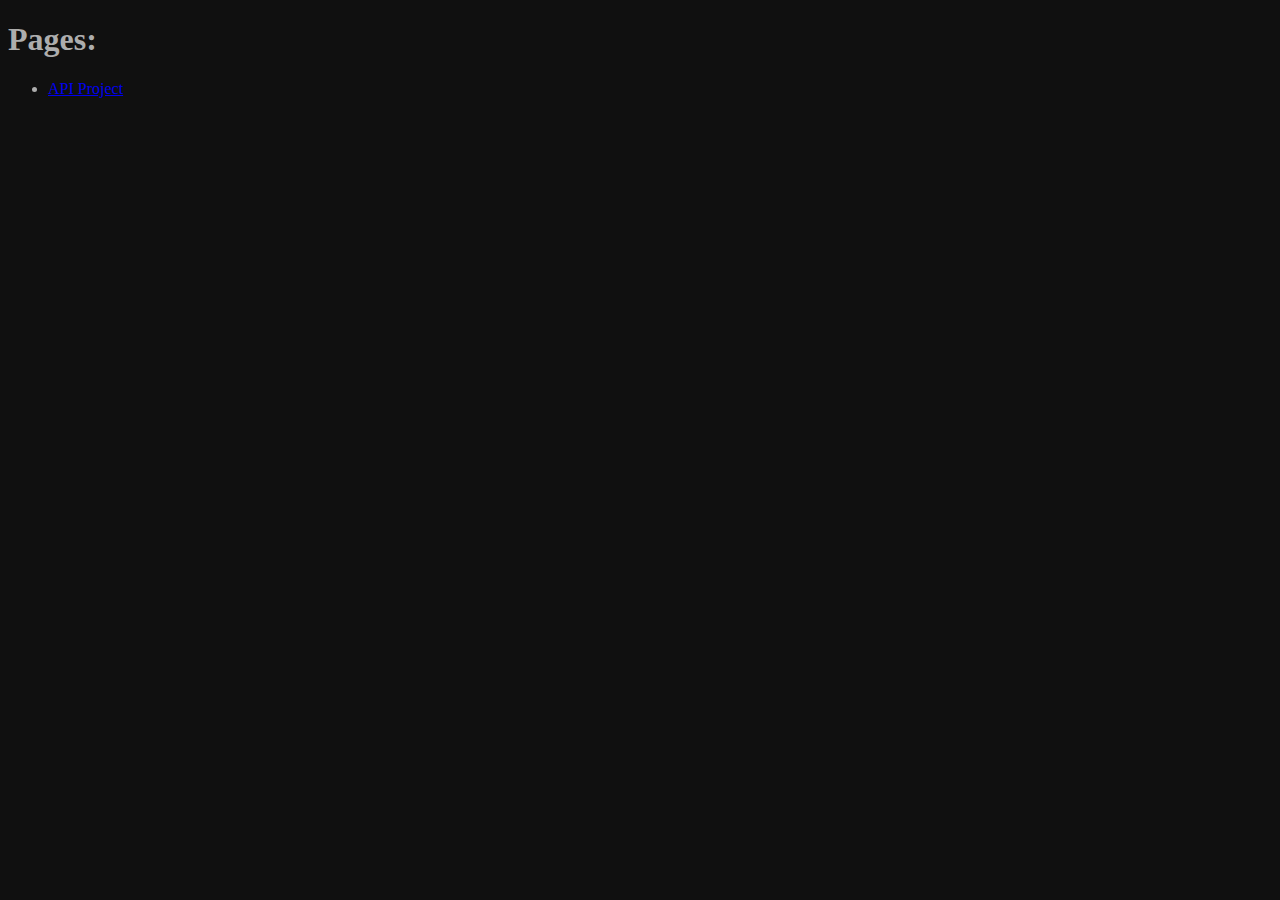
==== index.html @ 1bef49cb "Add files via upload" ====
<!DOCTYPE html>
<html lang="en">
<head>
    <meta charset="UTF-8">
    <meta name="viewport" content="width=device-width, initial-scale=1.0">
    <title>Main</title>
    <link rel="stylesheet" href="style.css">
</head>
<body>
    <header>
        <h1>Pages:</h1>
    </header>
    <main>
        <ul>
            <li>
                <a href="api-project/index.html">API Project</a>
            </li>
        </ul>
    </main>
</body>
</html>
---- style.css ----
body{
    background-color: rgb(16, 16, 16);
    color: rgb(173, 173, 173);
    font-family:Georgia, 'Times New Roman', Times, serif;
}
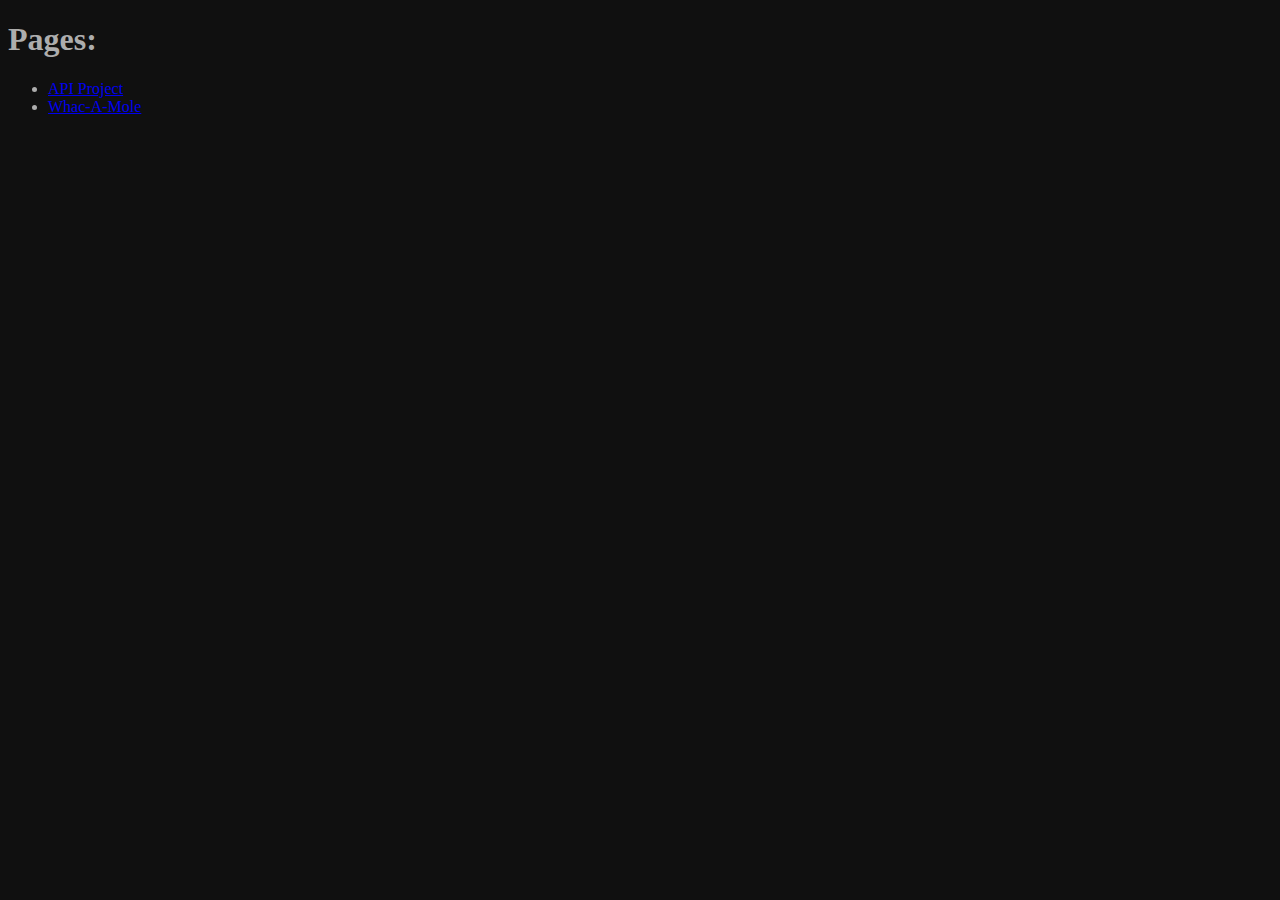
==== commit 6ca44d64: "Update index.html" ====
--- a/index.html
+++ b/index.html
@@ -12,9 +12,8 @@
     </header>
     <main>
         <ul>
-            <li>
-                <a href="api-project/index.html">API Project</a>
-            </li>
+            <li> <a href="api-project/index.html">API Project</a> </li>
+            <li> <a href="whac-a-mole/index.html">Whac-A-Mole</a> </li>
         </ul>
     </main>
 </body>
